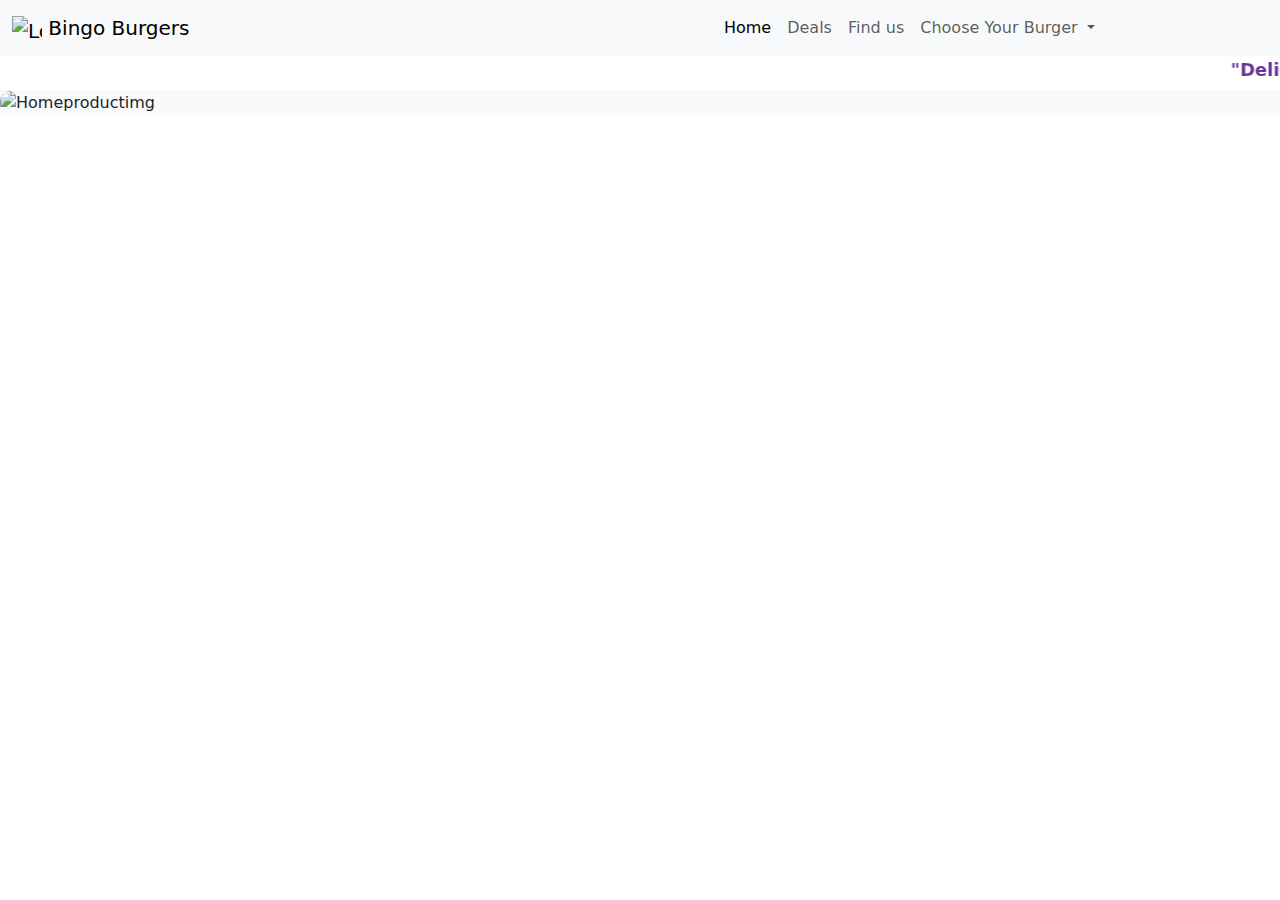
==== index.html @ 3b3e2675 "Initial commit" ====
<!DOCTYPE html>
	<html>
	<head>
		<meta charset="utf-8">
		<meta name="viewport" content="width=device-width, initial-scale=1">
		<title>Bingooo Burgers</title>
	<link href="https://cdn.jsdelivr.net/npm/bootstrap@5.3.3/dist/css/bootstrap.min.css" rel="stylesheet" integrity="sha384-QWTKZyjpPEjISv5WaRU9OFeRpok6YctnYmDr5pNlyT2bRjXh0JMhjY6hW+ALEwIH" crossorigin="anonymous">
	<link rel="stylesheet" href="./style.css">

  </head>
  <body>
    <section class="container1">
	    <nav class="navbar navbar-expand-lg bg-body-tertiary bg-warning"  data-bs-theme="light">
		  	<div class="container-fluid">
		    	<a class="navbar-brand" href="#">
		    		<img src="/Users/divyaprashsush/Desktop/Mummy/Portfolio/CFG/My_Project/img/icons8-hamburger-48.png" alt="Logo" width="30" height="24" class="d-inline-block align-text-top">
		      		Bingo Burgers
		    	</a>
		  	</div>

		    <div class="menu collapse navbar-collapse" id="navbarNavDropdown">
		      <ul class="navbar-nav">
		        <li class="nav-item">
		          <a class="nav-link active" aria-current="page" href="index.html">Home</a>
		        </li>
		        <li class="nav-item">
		          <a class="nav-link" href="deals.html">Deals</a>
		        </li>
		        <li class="nav-item">
		          <a class="nav-link" href="Findus.html">Find us</a>
		        </li>
		        <li class="nav-item dropdown">
		          <a class="nav-link dropdown-toggle" href="#" role="button" data-bs-toggle="dropdown" aria-expanded="false">
		            Choose Your Burger
		          </a>
		          <ul class="dropdown-menu">
		            <li><a class="dropdown-item" href="#">Vegan</a></li>
		            <li><a class="dropdown-item" href="#">Vegetarian</a></li>
		            <li><a class="dropdown-item" href="#">Hamburger</a></li>
		          </ul>
		        </li>
		      </ul>
		    </div>
	  	</nav>
  	</section>
  	<section class="container2">
  		<div class="caption">
<marquee>"Deliciously Diverse: Satisfying Every Burger Craving, Vegan to Meat!"</marquee></div>
  	</section>
  	<section class="bg-light container3">
  		<div class="mainbody row">
  			<div class="Homeproductimg col-12">
  				<img src="/Users/divyaprashsush/Desktop/Mummy/Portfolio/CFG/My_Project/img/burger.png" alt="Homeproductimg"/>
  			</div>
  	</div>
  	</section>
  	
    <script src="https://cdn.jsdelivr.net/npm/bootstrap@5.3.3/dist/js/bootstrap.bundle.min.js" integrity="sha384-YvpcrYf0tY3lHB60NNkmXc5s9fDVZLESaAA55NDzOxhy9GkcIdslK1eN7N6jIeHz" crossorigin="anonymous"></script>
  </body>
</html>
---- style.css ----
.Homeproductimg img{
	width: 100%;
	height: auto;
	border-radius: 10px;
}
.caption{
	font-size: 18px;
	color: rebeccapurple;
	font-display: fallback;
	text-align: center;
	font-weight: bold;
	font-style: ;
}
.rotated-text {
    display: inline-block; /* Ensure the element is treated as a block for transformation */
    transform: rotate(45deg); /* Rotate the text 45 degrees */
    transform-origin: center; /* Rotate around the center of the element */
}
.menu{
	width: 80%;
	margin-right: 0;
}
.searchbar{
	border-radius: 20px;
	width: 600px;
	border: 2px;
	border-color: lightskyblue;
}
.alldeals{
	display: flex;
	flex-direction: row;
	border: none;
}
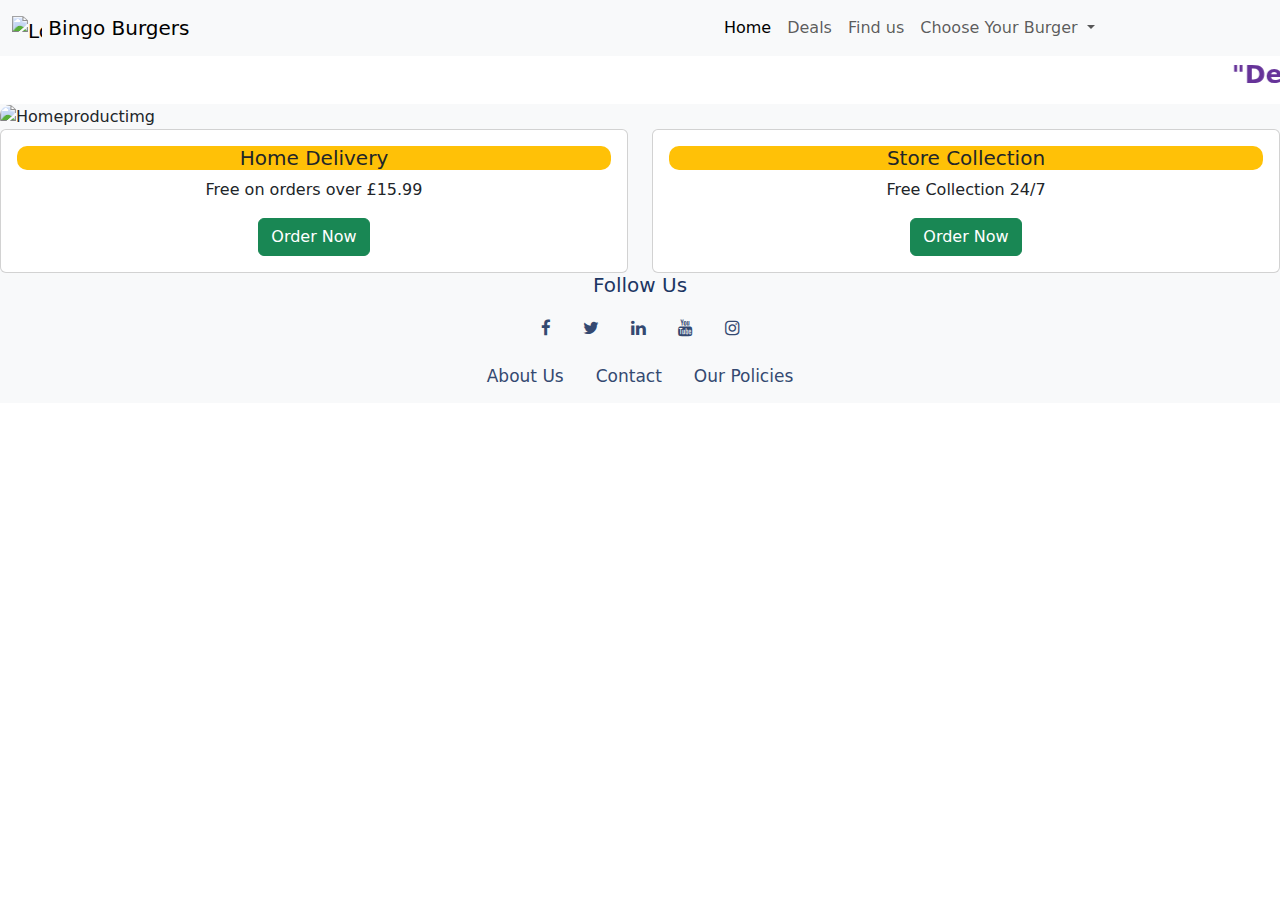
==== commit 92548449: "verified" ====
--- a/index.html
+++ b/index.html
@@ -4,23 +4,23 @@
 	<head>
 		<meta charset="utf-8">
 		<meta name="viewport" content="width=device-width, initial-scale=1">
-		<title>Bingooo Burgers</title>
+		<title>Bingo Burgers</title>
 	<link href="https://cdn.jsdelivr.net/npm/bootstrap@5.3.3/dist/css/bootstrap.min.css" rel="stylesheet" integrity="sha384-QWTKZyjpPEjISv5WaRU9OFeRpok6YctnYmDr5pNlyT2bRjXh0JMhjY6hW+ALEwIH" crossorigin="anonymous">
 	<link rel="stylesheet" href="./style.css">
-
+	<link rel="stylesheet" href="https://cdnjs.cloudflare.com/ajax/libs/font-awesome/4.7.0/css/font-awesome.min.css">
   </head>
   <body>
     <section class="container1">
 	    <nav class="navbar navbar-expand-lg bg-body-tertiary bg-warning"  data-bs-theme="light">
 		  	<div class="container-fluid">
-		    	<a class="navbar-brand" href="#">
+		    	<a class="navbar-brand" href="index.html">
 		    		<img src="/Users/divyaprashsush/Desktop/Mummy/Portfolio/CFG/My_Project/img/icons8-hamburger-48.png" alt="Logo" width="30" height="24" class="d-inline-block align-text-top">
 		      		Bingo Burgers
 		    	</a>
 		  	</div>
 
 		    <div class="menu collapse navbar-collapse" id="navbarNavDropdown">
-		      <ul class="navbar-nav">
+		      <ul class="navbar-nav justify-content-end">
 		        <li class="nav-item">
 		          <a class="nav-link active" aria-current="page" href="index.html">Home</a>
 		        </li>
@@ -35,9 +35,9 @@
 		            Choose Your Burger
 		          </a>
 		          <ul class="dropdown-menu">
-		            <li><a class="dropdown-item" href="#">Vegan</a></li>
-		            <li><a class="dropdown-item" href="#">Vegetarian</a></li>
-		            <li><a class="dropdown-item" href="#">Hamburger</a></li>
+		            <li><a class="dropdown-item" href="vegan.html">Vegan</a></li>
+		            <li><a class="dropdown-item" href="veggie.html">Vegetarian</a></li>
+		            <li><a class="dropdown-item" href="ham.html">Hamburger</a></li>
 		          </ul>
 		        </li>
 		      </ul>
@@ -55,7 +55,50 @@
   			</div>
   	</div>
   	</section>
-  	
+  	<section class="footer container4 bg-light">
+  		<div class="dropdown">
+    		<div class="dropdown-content">
+    			<div class="row text-center">
+  					<div class="col-sm-6 mb-3 mb-sm-0">
+					    <div class="card">
+					      <div class="card-body">
+					        <h5 class="card-title bg-warning">Home Delivery</h5>
+					        <p class="card-text text-center">Free on orders over £15.99</p>
+					        <a href="orderform.html" class="btn btn-success">Order Now</a>
+					      </div>
+					    </div>
+					  </div>
+					  <div class="col-sm-6">
+					    <div class="card">
+					      <div class="card-body">
+					        <h5 class="card-title bg-warning">Store Collection</h5>
+					        <p class="card-text">Free Collection 24/7</p>
+					        <a href="orderform.html" class="btn btn-success">Order Now</a>
+					      </div>
+    					</div>
+  					  </div>
+					</div>
+    			</div>
+  			</div>
+  	</section>
+	<section class="footer container5 bg-light">
+		<div class="footer-contents">
+			<div class="navbar-left">
+				<h5>Follow Us</h5>
+				<a href="https://www.facebook.com/" class="fa fa-facebook"></a>
+				<a href="https://x.com/home?lang=en" class="fa fa-twitter"></a>
+				<a href="https://www.linkedin.com/feed/" class="fa fa-linkedin"></a>
+				<a href="https://www.youtube.com/" class="fa fa-youtube"></a>
+				<a href="https://www.instagram.com/" class="fa fa-instagram"></a>
+			</div>
+			<div class="navbar-right">
+				<a href="#">About Us</a>
+				<a href="#">Contact</a>
+				<a href="#">Our Policies</a>
+			</div>
+		</div>
+	</section>
+
     <script src="https://cdn.jsdelivr.net/npm/bootstrap@5.3.3/dist/js/bootstrap.bundle.min.js" integrity="sha384-YvpcrYf0tY3lHB60NNkmXc5s9fDVZLESaAA55NDzOxhy9GkcIdslK1eN7N6jIeHz" crossorigin="anonymous"></script>
   </body>
 </html>--- a/style.css
+++ b/style.css
@@ -4,12 +4,12 @@
 	border-radius: 10px;
 }
 .caption{
-	font-size: 18px;
+	font-size: 25px;
 	color: rebeccapurple;
 	font-display: fallback;
 	text-align: center;
 	font-weight: bold;
-	font-style: ;
+	font-style: sans;
 }
 .rotated-text {
     display: inline-block; /* Ensure the element is treated as a block for transformation */
@@ -21,13 +21,142 @@
 	margin-right: 0;
 }
 .searchbar{
-	border-radius: 20px;
-	width: 600px;
-	border: 2px;
-	border-color: lightskyblue;
+	justify-content: center;
 }
-.alldeals{
+#searchbar{
+	width: 500px;
+	border-radius: 10px;
+	color: lightslategray;
+	justify-content: center;
+	
+}
+.deals{
+	border: none;
+	
+	align-items: center;
+	justify-content: center;
+}
+.card-title{
+	border-radius: 10px;
+	text-align: center;
+}
+
+.vegan{
+	display: grid;
+	grid-template-columns: 1fr 1fr;
+	gap: 10px;
+	
+}
+
+.vegetarian, .ham{
 	display: flex;
 	flex-direction: row;
+	flex-shrink: 1;
+	column-width: 300px;
+}
+
+.footer-contents {
+	display: flex;
+	flex-direction: column;
+	color: #1c3663;
+	overflow: hidden;
+	position: relative;
+	bottom: 0;
+	width: 100%;
+	align-items: center;
+	justify-content: center;
+	text-decoration: none;
+	
+  }
+  .footer-contents .navbar-left a {
+	float: left;
+	color: #344971;
+	text-align: center;
+	align-items: center;
+	padding: 14px 16px;
+	text-decoration: none;
+	font-size: 17px;
+  }
+  .navbar-left h5{
+	text-align: center;
+  }
+  
+  /* Change the color of links on hover */
+  .footer-contents a:hover {
+	background-color: #ddd;
+	color: black;
+  }
+  .footer-contents .navbar-right a {
+	float: left;
+	display: block;
+	color: #344971;
+	
+	text-align: center;
+	padding: 14px 16px;
+	text-decoration: none;
+	font-size: 17px;
+  }
+  
+ .alldeals h5{
+	text-align: center;
+	color: brown;
+	font-weight: bolder;
+ }
+ .row h5{
+	text-align: center;
+ }
+ input[type=text], select, textarea{
+	width: 100%;
+	padding: 12px;
+	border: 1px solid #ccc;
+	border-radius: 4px;
+	box-sizing: border-box;
+	resize: vertical;
+  }
+  label {
+	padding: 12px 12px 12px 0;
+	display: inline-block;
+  }
+  input[type=submit] {
+	background-color: #04AA6D;
+	color: white;
+	padding: 12px 20px;
 	border: none;
-}+	border-radius: 4px;
+	cursor: pointer;
+	float: right;
+  }
+  .container {
+	border-radius: 5px;
+	background-color: #f2f2f2;
+	padding: 20px;
+  }
+  
+  /* Floating column for labels: 25% width */
+  .col-25 {
+	float: left;
+	width: 25%;
+	margin-top: 6px;
+  }
+  
+  /* Floating column for inputs: 75% width */
+  .col-75 {
+	float: left;
+	width: 75%;
+	margin-top: 6px;
+  }
+  
+  /* Clear floats after the columns */
+  .row:after {
+	content: "";
+	display: table;
+	clear: both;
+  }
+  
+  /* Responsive layout - when the screen is less than 600px wide, make the two columns stack on top of each other instead of next to each other */
+  @media screen and (max-width: 600px) {
+	.col-25, .col-75, input[type=submit] {
+	  width: 100%;
+	  margin-top: 0;
+	}
+  }